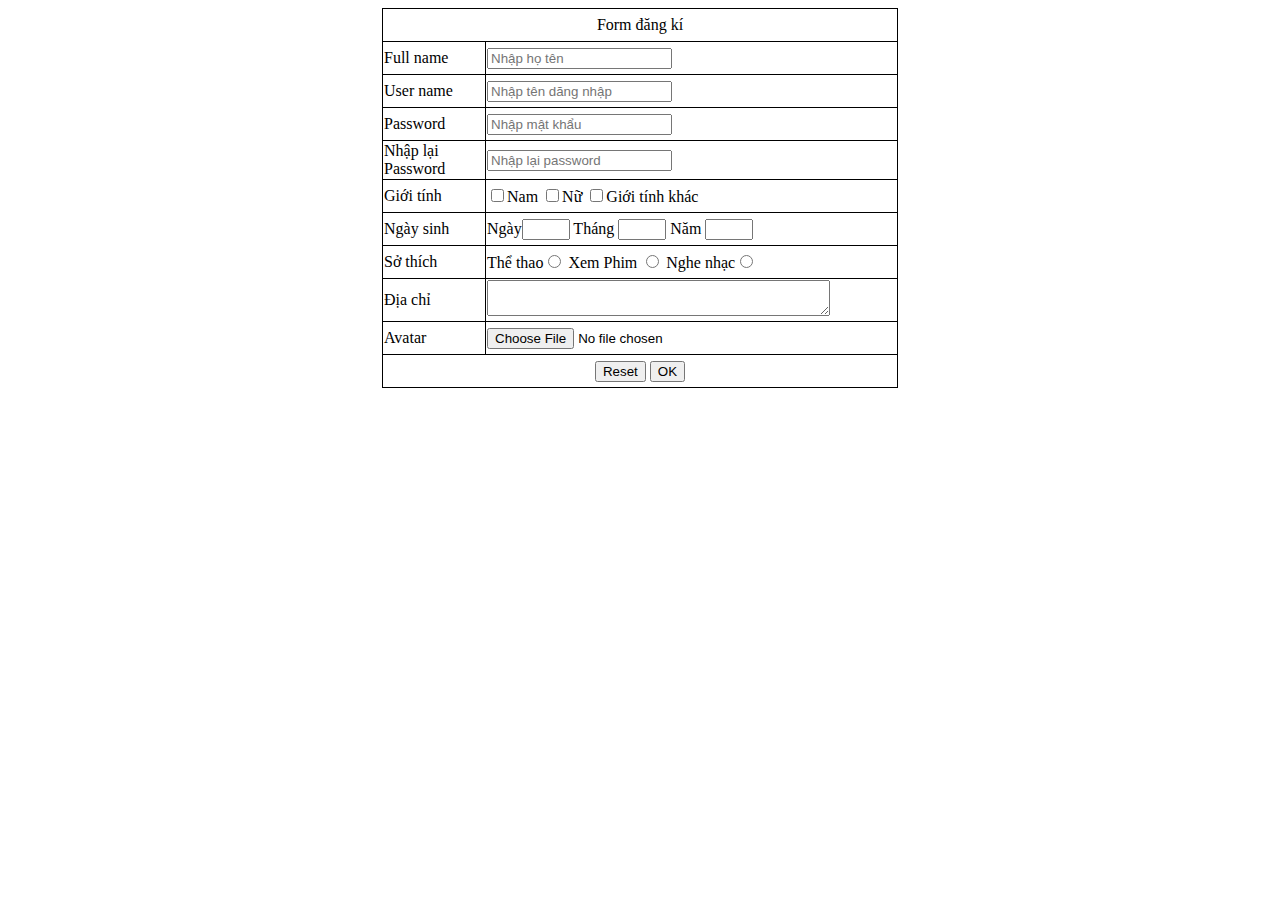
==== form.html @ c706783b "Add files via upload" ====
<!DOCTYPE html>
<html lang="en">
<head>
    <meta charset="UTF-8">
    <meta name="viewport" content="width=device-width, initial-scale=1.0">
    <title>Document</title>
    <style type="text/css">
        table th, td {
            border: 1px solid black;
            width: 100px;
            height: 30px;
        }
        table{
            border-collapse: collapse;
            margin: 0 auto;
        }
        .user{
            text-align: center;
        }
        .ngay{
            width: 40px;
        }
    </style>
</head>
<body>
    <table>
        <tr>
            <td class="user" colspan="2">
                Form đăng kí
            </td>
        </tr>
        <tr>
            <td style="width: 20%;">
                Full name
            </td>
            <td class="nhap">
                <input type="text" placeholder="Nhập họ tên">
            </td>
        </tr>
        <tr>
            <td>
                User name
            </td>
            <td class="nhap"><input type="text" placeholder="Nhập tên dăng nhập"></td>
        </tr>
        <tr>
            <td>Password</td>
            <td><input type="password" placeholder="Nhập mật khẩu"></td>

        </tr>
        <tr>
            <td>Nhập lại Password</td>
            <td><input type="password" placeholder="Nhập lại password"></td>
        </tr>
        <tr>
            <td>Giới tính</td>
            <td>
                <input type="checkbox">Nam
                <input type="checkbox">Nữ
                <input type="checkbox">Giới tính khác
            </td>
        </tr>
        <tr>
            <td>Ngày sinh</td>
            <td>
                Ngày<input type="number" class="ngay" min="1" max="31">
                Tháng <input type="number" class="ngay" min="1" max="12">
                Năm <input type="number" class="ngay" min="1900" max = "3000">
            </td>
        </tr>
        <tr>
            <td>
                Sở thích
            </td>
            <td>
                Thể thao<input type="radio">
                Xem Phim <input type="radio">
                Nghe nhạc<input type="radio">
            </td>
        </tr>
        <tr>
            <td>Địa chỉ
            <td>
                <textarea name="" id="" cols="40" rows="2"></textarea>
            </td>
        </tr>
        <tr>
            <td>Avatar</td>
            <td><input type="file"></td>
        </tr>
        <tr>
            <td colspan="2" align="center">
                <input type="reset" value="Reset">
                <button>OK</button>
            </td>
        </tr>
    </table>
</body>
</html>
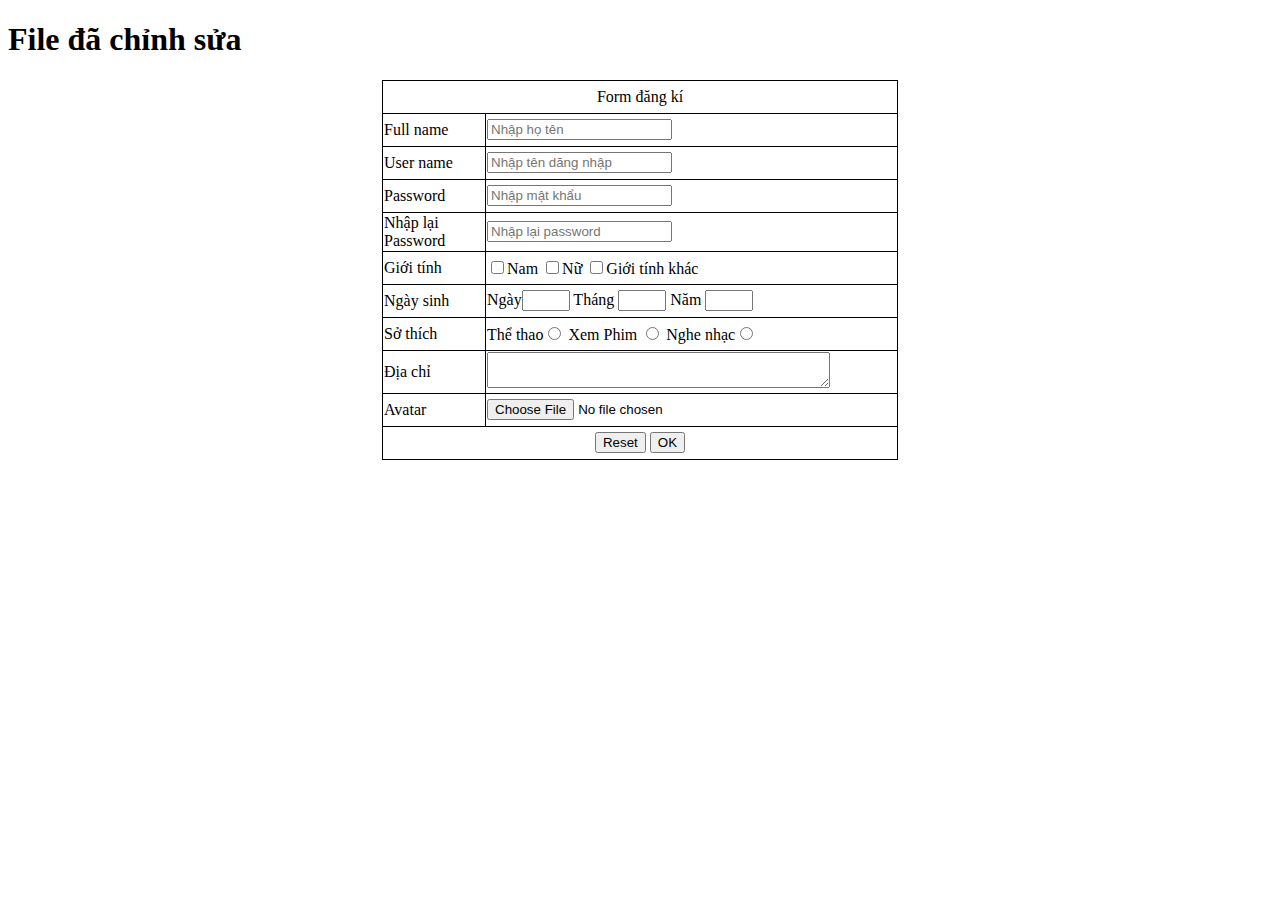
==== commit 54b3c684: "Update file form.html" ====
--- a/form.html
+++ b/form.html
@@ -23,6 +23,7 @@
     </style>
 </head>
 <body>
+    <h1>File đã chỉnh sửa </h1>
     <table>
         <tr>
             <td class="user" colspan="2">
@@ -96,4 +97,4 @@
         </tr>
     </table>
 </body>
-</html>+</html>
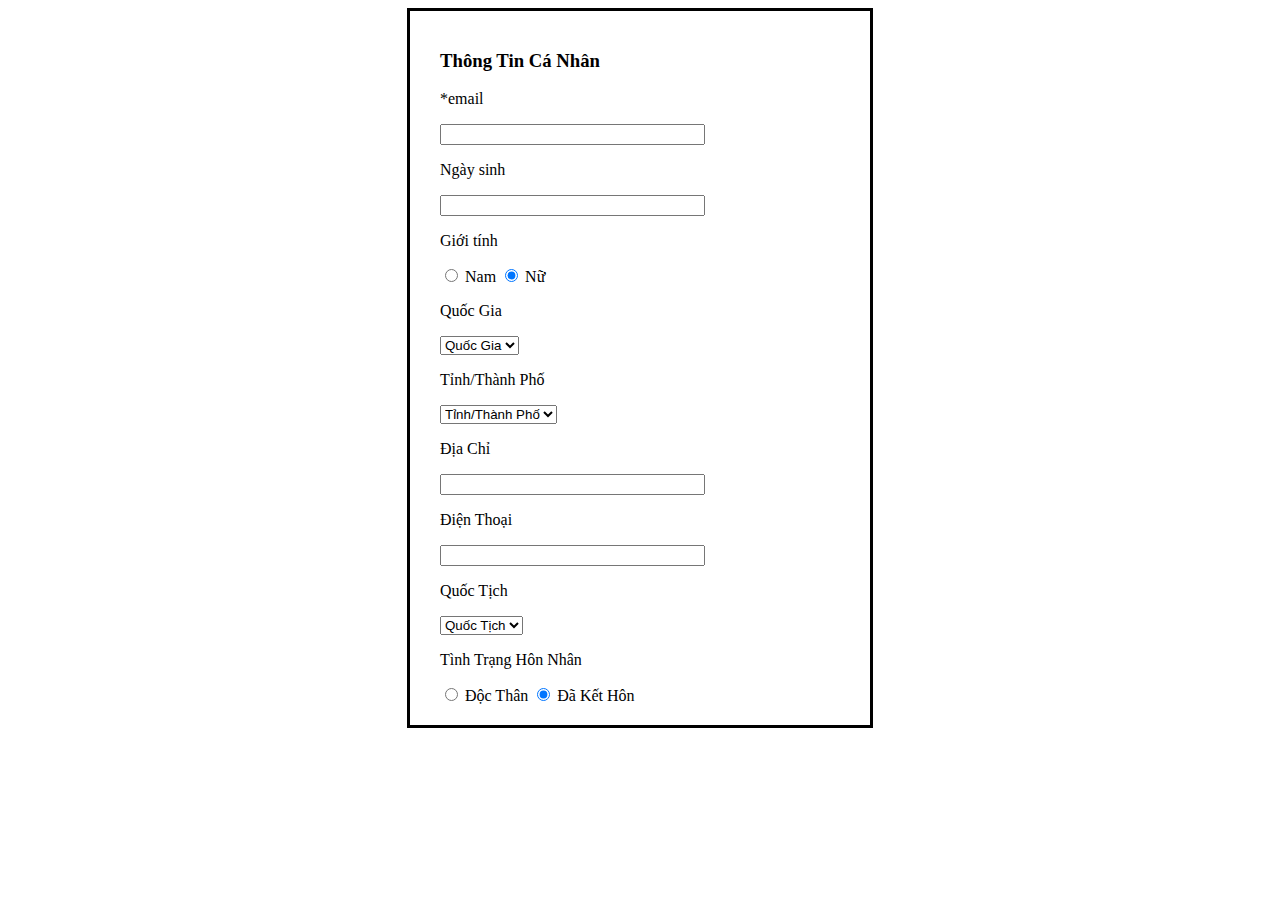
==== commit 4e1b4f34: "Upload file" ====
--- a/form.html
+++ b/form.html
@@ -3,98 +3,55 @@
 <head>
     <meta charset="UTF-8">
     <meta name="viewport" content="width=device-width, initial-scale=1.0">
-    <title>Document</title>
-    <style type="text/css">
-        table th, td {
-            border: 1px solid black;
-            width: 100px;
-            height: 30px;
-        }
-        table{
-            border-collapse: collapse;
-            margin: 0 auto;
-        }
-        .user{
-            text-align: center;
-        }
-        .ngay{
-            width: 40px;
-        }
-    </style>
+    <title>Thông tin</title>
 </head>
 <body>
-    <h1>File đã chỉnh sửa </h1>
-    <table>
-        <tr>
-            <td class="user" colspan="2">
-                Form đăng kí
-            </td>
-        </tr>
-        <tr>
-            <td style="width: 20%;">
-                Full name
-            </td>
-            <td class="nhap">
-                <input type="text" placeholder="Nhập họ tên">
-            </td>
-        </tr>
-        <tr>
-            <td>
-                User name
-            </td>
-            <td class="nhap"><input type="text" placeholder="Nhập tên dăng nhập"></td>
-        </tr>
-        <tr>
-            <td>Password</td>
-            <td><input type="password" placeholder="Nhập mật khẩu"></td>
-
-        </tr>
-        <tr>
-            <td>Nhập lại Password</td>
-            <td><input type="password" placeholder="Nhập lại password"></td>
-        </tr>
-        <tr>
-            <td>Giới tính</td>
-            <td>
-                <input type="checkbox">Nam
-                <input type="checkbox">Nữ
-                <input type="checkbox">Giới tính khác
-            </td>
-        </tr>
-        <tr>
-            <td>Ngày sinh</td>
-            <td>
-                Ngày<input type="number" class="ngay" min="1" max="31">
-                Tháng <input type="number" class="ngay" min="1" max="12">
-                Năm <input type="number" class="ngay" min="1900" max = "3000">
-            </td>
-        </tr>
-        <tr>
-            <td>
-                Sở thích
-            </td>
-            <td>
-                Thể thao<input type="radio">
-                Xem Phim <input type="radio">
-                Nghe nhạc<input type="radio">
-            </td>
-        </tr>
-        <tr>
-            <td>Địa chỉ
-            <td>
-                <textarea name="" id="" cols="40" rows="2"></textarea>
-            </td>
-        </tr>
-        <tr>
-            <td>Avatar</td>
-            <td><input type="file"></td>
-        </tr>
-        <tr>
-            <td colspan="2" align="center">
-                <input type="reset" value="Reset">
-                <button>OK</button>
-            </td>
-        </tr>
-    </table>
+    <div style="width: 400px; margin: auto; border:  solid; padding: 20px 30px;">
+        <h3>Thông Tin Cá Nhân</h3>
+        <p>*email</p>
+        <input type="text" name="Email" value="" size="30" maxlength="40">
+        <p>Ngày sinh </p>
+        <input type="text" name="Ngày Sinh" value="" size="30" maxlength="40">
+        <p>Giới tính </p>
+            <input type="radio" name="sex" value="nam" checked> Nam 
+            <input type="radio" name="sex" value="nu"checked > Nữ<br>
+        <p>Quốc Gia</p>
+        <select name="Quốc Gia">
+                <option value="">Việt Nam</option>
+                <option value="">Anh</option>
+                <option value="">Mỹ</option>
+                <option value="">Nga</option>
+                <option value="">Pháp</option>
+            <option selected value="Quốc Gia">Quốc Gia </option>
+        </select>
+        <p>Tỉnh/Thành Phố</p>
+        <select name="Tỉnh">
+            <option value="">Hà Nội</option>
+            <option value="">TP Hồ Chí Minh</option>
+            <option value="">Phú Thọ</option>
+            <option value="">Hải Phòng</option>
+            <option value="">Thái Bình</option>
+        <option selected value="Tỉnh/Thành Phố">Tỉnh/Thành Phố </option>
+        </select>
+        <p>Địa Chỉ</p>
+        <input type="text" value="" size="30" maxlength="70">
+        <div>
+            <p>Điện Thoại</p>
+            <input type="text" name="Điện Thoại" value="" size="30" maxlength="40">
+            <p>Quốc Tịch</p>
+            <select name="Quốc Tịch">
+                <option value="">Việt Nam</option>
+                <option value="">Anh</option>
+                <option value="">Mỹ</option>
+                <option value="">Nga</option>
+                <option value="">Pháp</option>
+                <option selected value="Quốc Tịch"> Quốc Tịch</option>
+            </select>
+            <p>Tình Trạng Hôn Nhân</p>
+             <input type="radio" name="Docthan" value="honnhan" checked> Độc Thân
+            <input type="radio" name="Docthan" value="honnhan"checked > Đã Kết Hôn<br>
+        </div>
+    </div>
+    
 </body>
-</html>
+</html>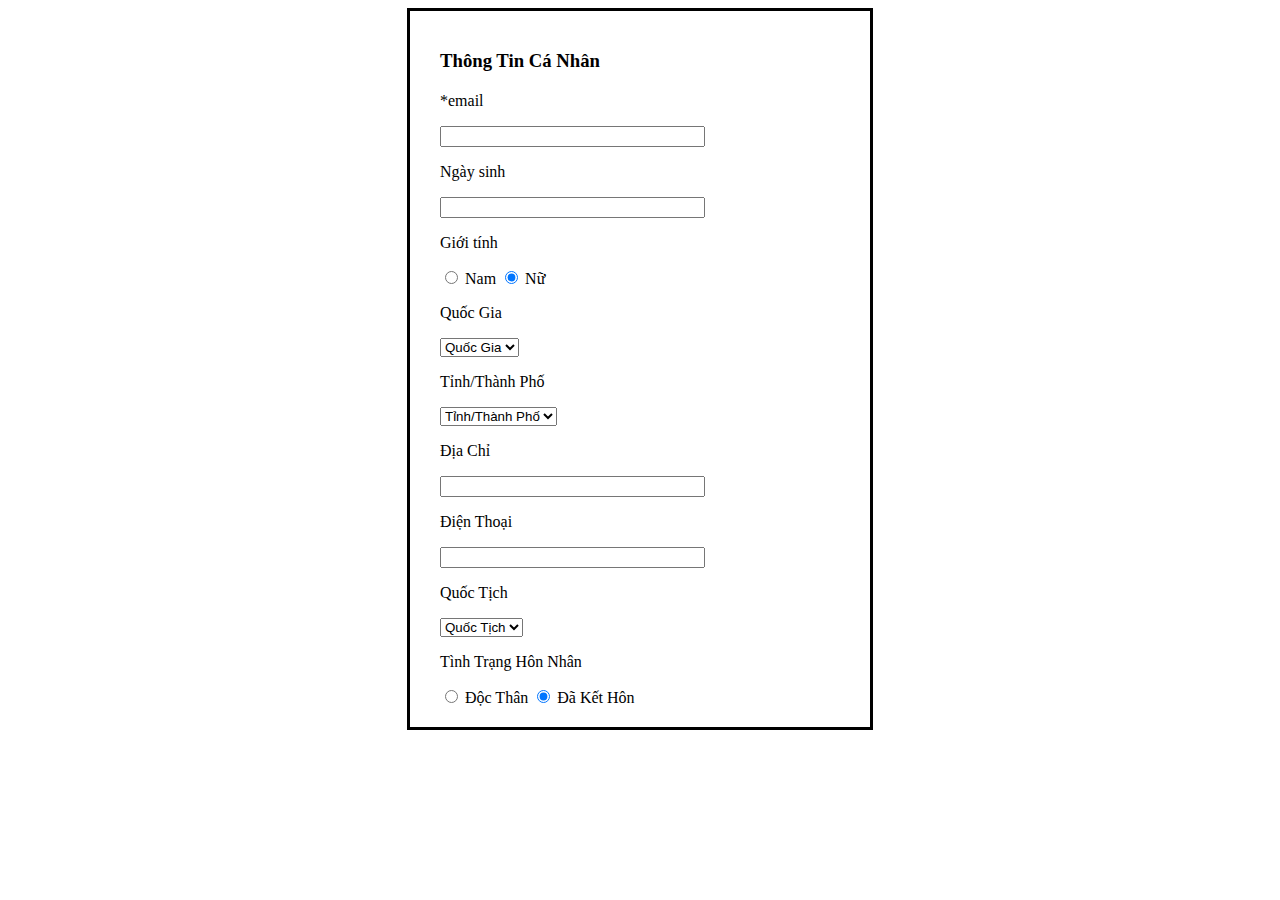
==== commit 8f1f77b9: "Update form.html" ====
--- a/form.html
+++ b/form.html
@@ -8,6 +8,7 @@
 <body>
     <div style="width: 400px; margin: auto; border:  solid; padding: 20px 30px;">
         <h3>Thông Tin Cá Nhân</h3>
+        <h2></h2>
         <p>*email</p>
         <input type="text" name="Email" value="" size="30" maxlength="40">
         <p>Ngày sinh </p>
@@ -54,4 +55,4 @@
     </div>
     
 </body>
-</html>+</html>
